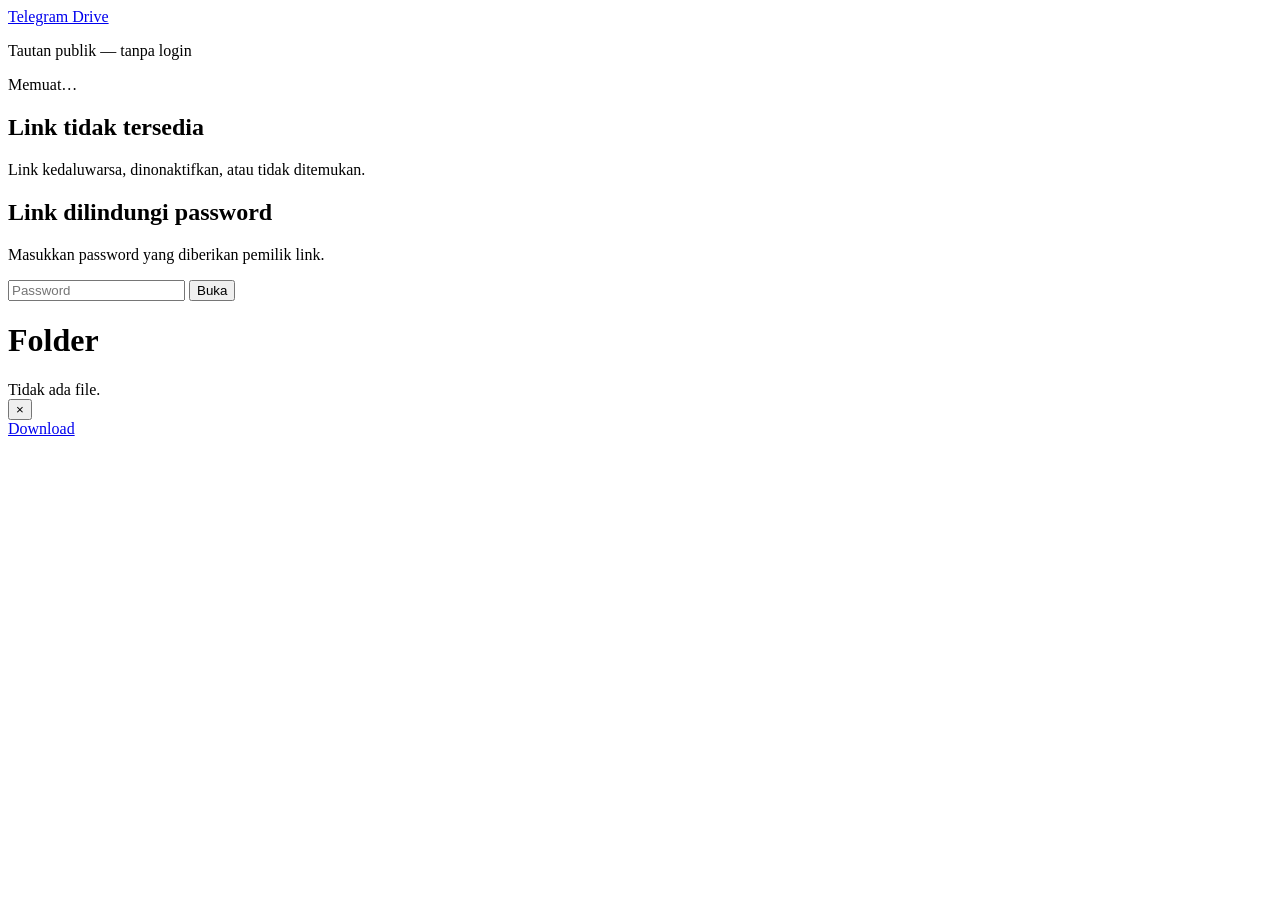
==== telegram-drive-web/frontend/static/share.html @ 3ab35ea6 "feat(web): public share links for files and folders Add share link CRUD with visibility (preview/dow" ====
<!DOCTYPE html>
<html lang="id">
<head>
  <meta charset="UTF-8">
  <meta name="viewport" content="width=device-width, initial-scale=1, viewport-fit=cover">
  <title>Telegram Drive — Share</title>
  <link rel="stylesheet" href="/static/themes.css?v=54">
  <link rel="stylesheet" href="/static/style.css?v=54">
  <link rel="stylesheet" href="/static/share.css?v=54">
</head>
<body class="share-page-body">
  <div class="share-page">
    <header class="share-header">
      <a class="share-brand" href="/">Telegram Drive</a>
      <p class="hint share-header-hint">Tautan publik — tanpa login</p>
    </header>

    <main class="share-main card">
      <div id="share-loading" class="share-state">Memuat…</div>
      <div id="share-error-state" class="share-state error hidden"></div>
      <div id="share-expired" class="share-state hidden">
        <h2>Link tidak tersedia</h2>
        <p class="hint">Link kedaluwarsa, dinonaktifkan, atau tidak ditemukan.</p>
      </div>

      <div id="share-password-panel" class="hidden">
        <h2 id="share-password-title">Link dilindungi password</h2>
        <p class="hint">Masukkan password yang diberikan pemilik link.</p>
        <form id="form-share-password" class="share-password-form">
          <input type="password" id="share-password-input" placeholder="Password" required autocomplete="current-password">
          <button type="submit" class="btn">Buka</button>
        </form>
        <p id="share-password-error" class="error hidden"></p>
      </div>

      <div id="share-content" class="hidden">
        <h1 id="share-title" class="share-title">Folder</h1>
        <p id="share-visibility-hint" class="hint share-visibility-hint"></p>
        <div id="share-files-empty" class="empty hidden">Tidak ada file.</div>
        <div id="share-files-grid" class="share-file-grid hidden"></div>
        <div id="share-pagination" class="files-pagination hidden"></div>
      </div>
    </main>
  </div>

  <div id="modal-share-preview" class="modal hidden">
    <div class="modal-backdrop" data-close="modal-share-preview"></div>
    <div class="modal-preview-body modal-panel share-preview-body">
      <button type="button" class="modal-close modal-close-media" data-close="modal-share-preview" aria-label="Tutup">×</button>
      <div id="share-preview-content" class="modal-preview-content"></div>
      <div class="share-preview-actions">
        <a id="share-preview-download" class="btn ghost sm" href="#" download>Download</a>
      </div>
    </div>
  </div>

  <script src="/static/share.js?v=54"></script>
</body>
</html>
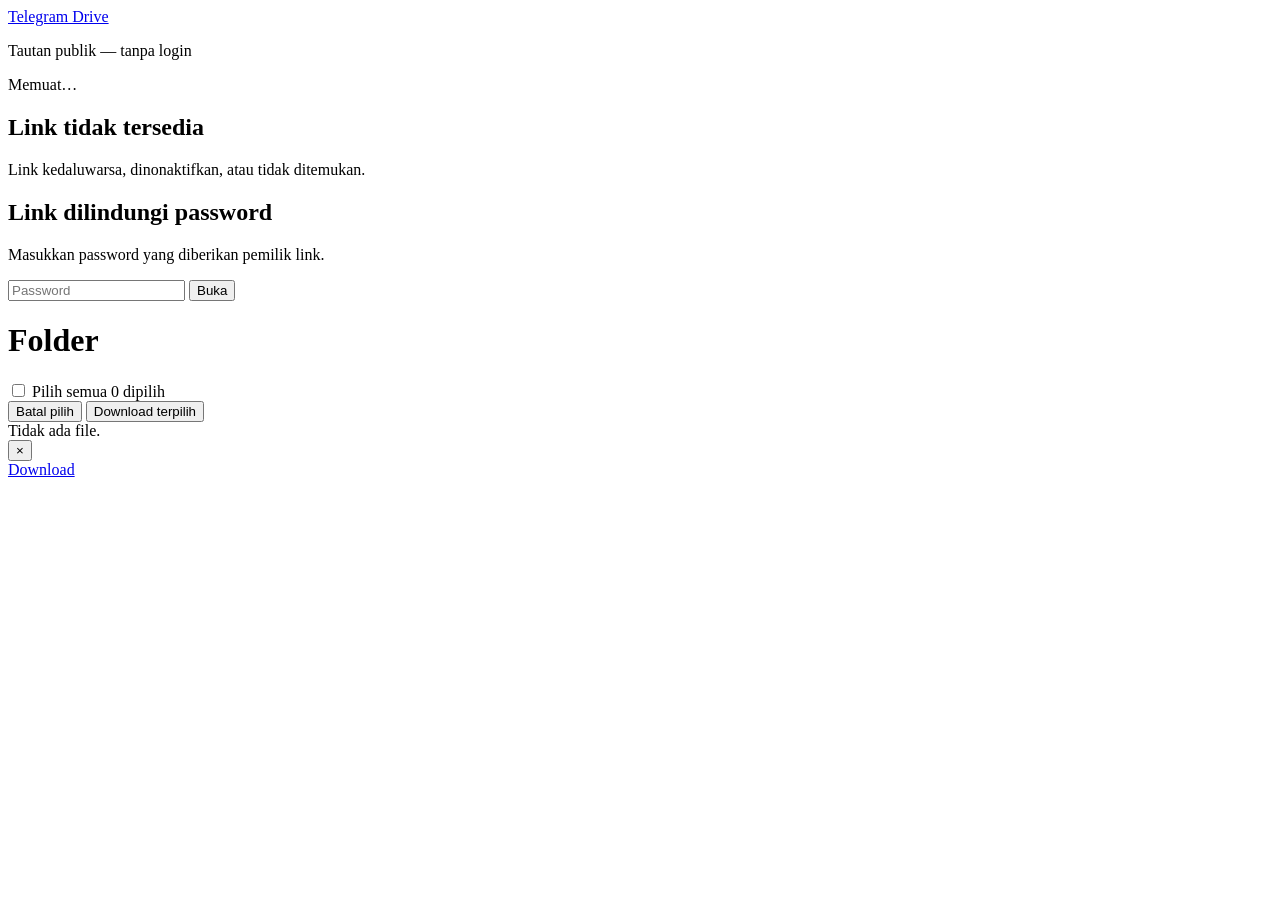
==== commit 495ba832: "feat(web): share page thumbnails, doc icons, and bulk download Match main app file cards on public s" ====
--- a/telegram-drive-web/frontend/static/share.html
+++ b/telegram-drive-web/frontend/static/share.html
@@ -4,11 +4,11 @@
   <meta charset="UTF-8">
   <meta name="viewport" content="width=device-width, initial-scale=1, viewport-fit=cover">
   <title>Telegram Drive — Share</title>
-  <link rel="stylesheet" href="/static/themes.css?v=54">
-  <link rel="stylesheet" href="/static/style.css?v=54">
-  <link rel="stylesheet" href="/static/share.css?v=54">
+  <link rel="stylesheet" href="/static/themes.css?v=55">
+  <link rel="stylesheet" href="/static/style.css?v=55">
+  <link rel="stylesheet" href="/static/share.css?v=55">
 </head>
-<body class="share-page-body">
+<body class="share-page-body" data-theme="default">
   <div class="share-page">
     <header class="share-header">
       <a class="share-brand" href="/">Telegram Drive</a>
@@ -36,8 +36,19 @@
       <div id="share-content" class="hidden">
         <h1 id="share-title" class="share-title">Folder</h1>
         <p id="share-visibility-hint" class="hint share-visibility-hint"></p>
+        <div id="share-bulk-bar" class="bulk-bar share-bulk-bar hidden">
+          <label class="select-all-label">
+            <input type="checkbox" id="share-select-all">
+            <span>Pilih semua</span>
+          </label>
+          <span id="share-bulk-count" class="hint">0 dipilih</span>
+          <div class="bulk-actions">
+            <button type="button" class="btn ghost sm" id="share-bulk-clear">Batal pilih</button>
+            <button type="button" class="btn sm" id="share-bulk-download">Download terpilih</button>
+          </div>
+        </div>
         <div id="share-files-empty" class="empty hidden">Tidak ada file.</div>
-        <div id="share-files-grid" class="share-file-grid hidden"></div>
+        <div id="share-files-grid" class="file-grid share-files-grid hidden"></div>
         <div id="share-pagination" class="files-pagination hidden"></div>
       </div>
     </main>
@@ -54,6 +65,6 @@
     </div>
   </div>
 
-  <script src="/static/share.js?v=54"></script>
+  <script src="/static/share.js?v=55"></script>
 </body>
 </html>
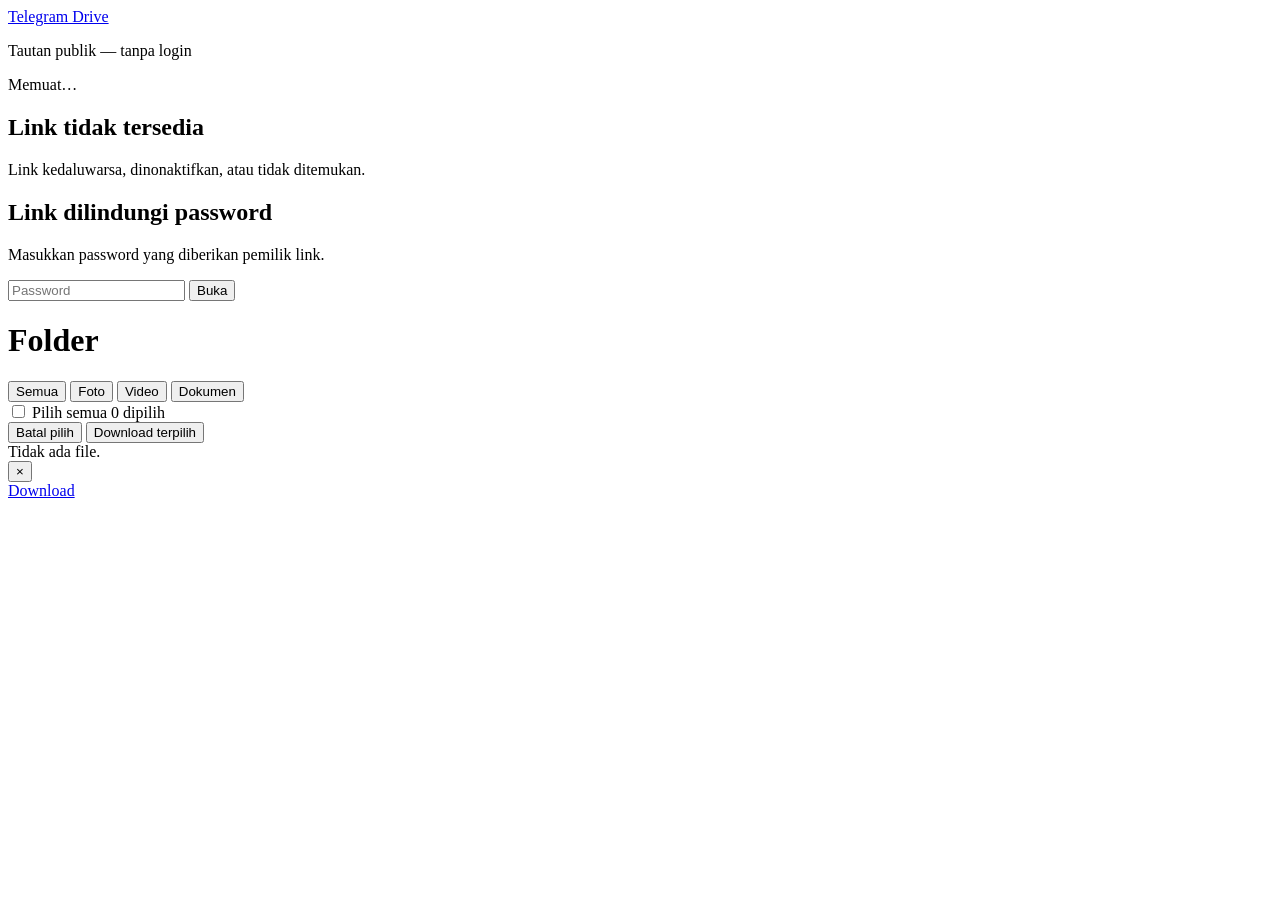
==== commit 9fc31f99: "feat(web): file type filters on public share page" ====
--- a/telegram-drive-web/frontend/static/share.html
+++ b/telegram-drive-web/frontend/static/share.html
@@ -4,9 +4,9 @@
   <meta charset="UTF-8">
   <meta name="viewport" content="width=device-width, initial-scale=1, viewport-fit=cover">
   <title>Telegram Drive — Share</title>
-  <link rel="stylesheet" href="/static/themes.css?v=55">
-  <link rel="stylesheet" href="/static/style.css?v=55">
-  <link rel="stylesheet" href="/static/share.css?v=55">
+  <link rel="stylesheet" href="/static/themes.css?v=56">
+  <link rel="stylesheet" href="/static/style.css?v=56">
+  <link rel="stylesheet" href="/static/share.css?v=56">
 </head>
 <body class="share-page-body" data-theme="default">
   <div class="share-page">
@@ -36,6 +36,14 @@
       <div id="share-content" class="hidden">
         <h1 id="share-title" class="share-title">Folder</h1>
         <p id="share-visibility-hint" class="hint share-visibility-hint"></p>
+        <div id="share-files-toolbar" class="files-toolbar share-files-toolbar hidden">
+          <div class="file-filters" role="tablist" aria-label="Filter jenis file">
+            <button type="button" class="file-filter active" data-share-filter="all">Semua</button>
+            <button type="button" class="file-filter" data-share-filter="photo">Foto</button>
+            <button type="button" class="file-filter" data-share-filter="video">Video</button>
+            <button type="button" class="file-filter" data-share-filter="document">Dokumen</button>
+          </div>
+        </div>
         <div id="share-bulk-bar" class="bulk-bar share-bulk-bar hidden">
           <label class="select-all-label">
             <input type="checkbox" id="share-select-all">
@@ -65,6 +73,6 @@
     </div>
   </div>
 
-  <script src="/static/share.js?v=55"></script>
+  <script src="/static/share.js?v=56"></script>
 </body>
 </html>
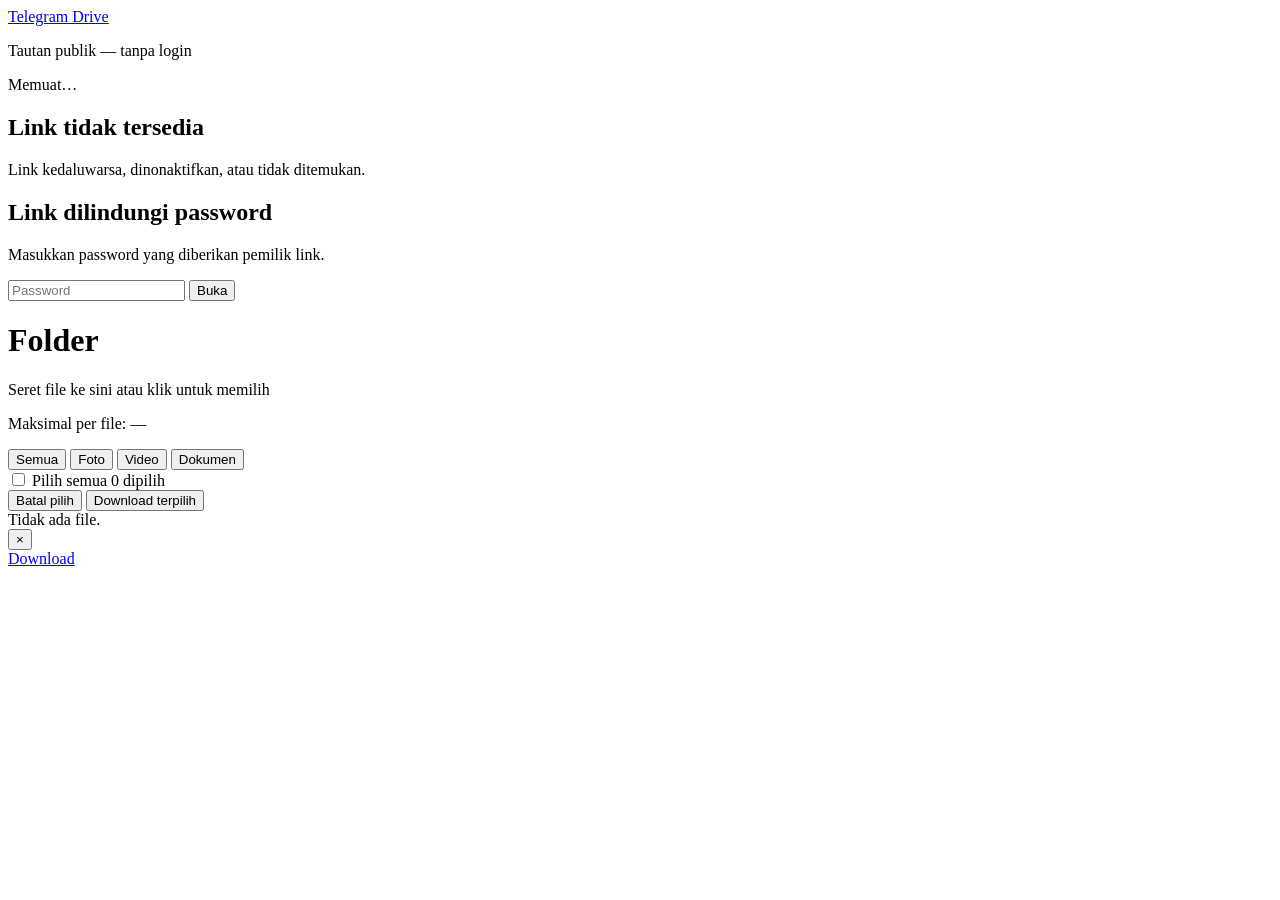
==== commit 9897c3dd: "feat(web): anime scrapers, LK21/HLS proxy, bulk ZIP, share & movies UI overhaul - Add Otakudesu, Sam" ====
--- a/telegram-drive-web/frontend/static/share.html
+++ b/telegram-drive-web/frontend/static/share.html
@@ -6,7 +6,7 @@
   <title>Telegram Drive — Share</title>
   <link rel="stylesheet" href="/static/themes.css?v=56">
   <link rel="stylesheet" href="/static/style.css?v=56">
-  <link rel="stylesheet" href="/static/share.css?v=56">
+  <link rel="stylesheet" href="/static/share.css?v=58">
 </head>
 <body class="share-page-body" data-theme="default">
   <div class="share-page">
@@ -36,6 +36,14 @@
       <div id="share-content" class="hidden">
         <h1 id="share-title" class="share-title">Folder</h1>
         <p id="share-visibility-hint" class="hint share-visibility-hint"></p>
+        <div id="share-upload-panel" class="share-upload-panel hidden">
+          <div id="share-upload-drop" class="share-upload-drop" tabindex="0" role="button" aria-label="Unggah file">
+            <p class="share-upload-drop-title">Seret file ke sini atau klik untuk memilih</p>
+            <p id="share-upload-limit-hint" class="hint">Maksimal per file: —</p>
+            <input type="file" id="share-upload-input" class="share-upload-input" multiple hidden>
+          </div>
+          <div id="share-upload-status" class="share-upload-status hidden"></div>
+        </div>
         <div id="share-files-toolbar" class="files-toolbar share-files-toolbar hidden">
           <div class="file-filters" role="tablist" aria-label="Filter jenis file">
             <button type="button" class="file-filter active" data-share-filter="all">Semua</button>
@@ -73,6 +81,6 @@
     </div>
   </div>
 
-  <script src="/static/share.js?v=56"></script>
+  <script src="/static/share.js?v=58"></script>
 </body>
 </html>
